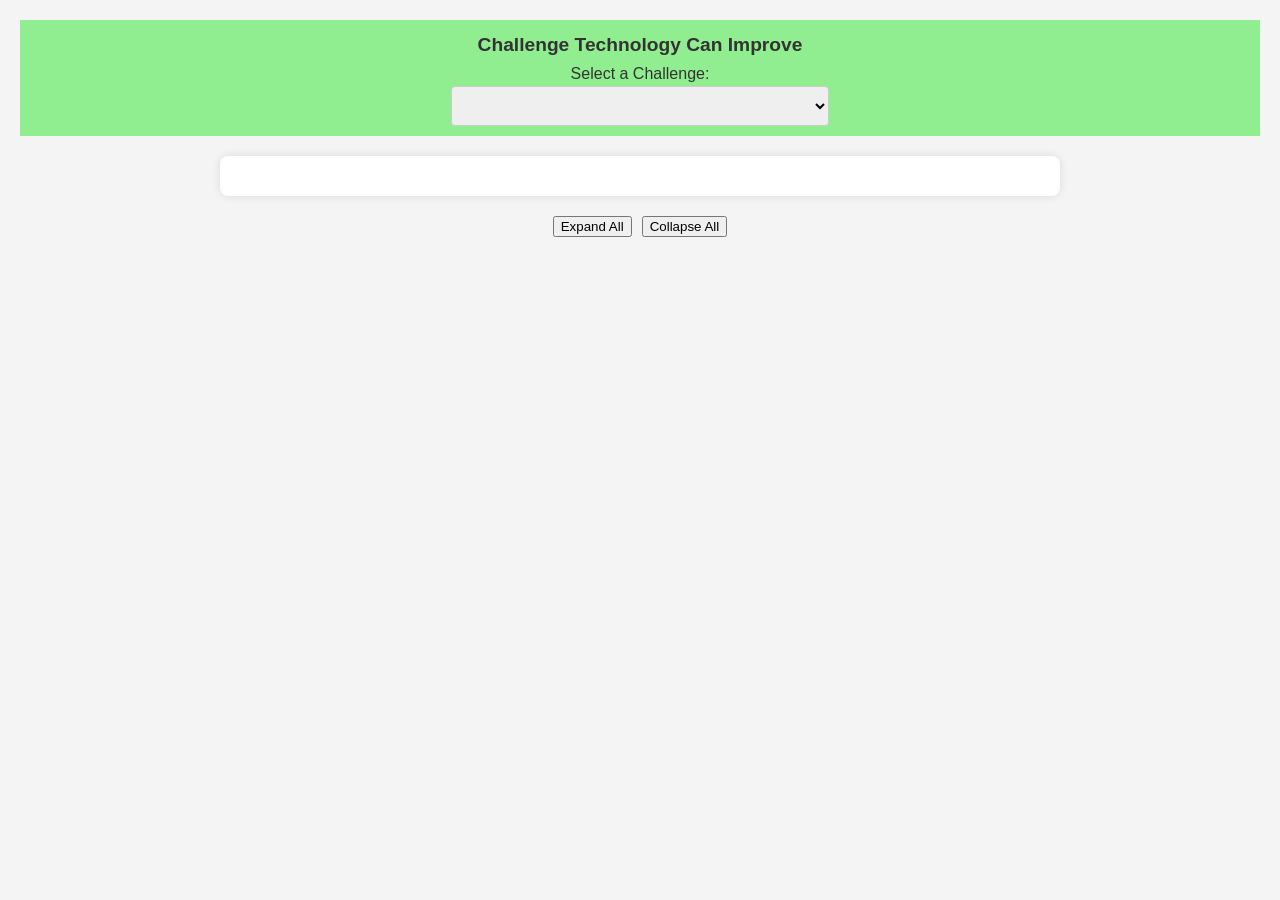
==== SearchTool-Web/index.html @ 95da1864 ".." ====
<!DOCTYPE html>
<html lang="en">
<head>
  <meta charset="utf-8" />
  <title>Search Tool</title>
  <link href="style/style.css" rel="stylesheet" type="text/css" />
</head>
<body>

  <!-- Navigation Bar -->
  <nav>
    <h1 id="pageHeading">Challenge Technology Can Improve</h1>

    <!-- Dropdown List -->
    <div id="list-box">
      <label for="FactorSelect">Select a Challenge:</label>
      <select id="FactorSelect" onchange="updateTable()"></select>
    </div>
  </nav>

  <!-- Results Table -->
  <div id="searchToolInfo"></div>

  <!-- Expand & Collapse All Buttons -->
  <div class="buttons">
    <button onclick="expandAll()">Expand All</button>
    <button onclick="collapseAll()">Collapse All</button>
  </div>

  <!-- JavaScript Modules -->
  <script src="src/Extract.js"></script>
  <script src="src/Wrapper.js"></script>
  <script src="src/Factor.js"></script>
  <script src="src/Group.js"></script>
  <script src="src/SearchTool.js"></script>
  <script src="src/Controller.js"></script>
  <script src="src/toolJSON.js"></script>
  <script src="src/initSearchTool.js"></script>

</body>
</html>
---- SearchTool-Web/style/style.css ----
/* Reset some default styles */
body, h1, h2, h3, h4, h5, h6, p, ul, ol, li, table, th, td {
    margin: 0;
    padding: 0;
    border: 0;
    font-size: 100%;
    vertical-align: baseline;
}
  
/* Main Text */
h1 {
  font-size: large;
  font-weight: bolder;
  font-size: larger;
  text-decoration-color: black;
  text-align: center;
}

nav {
  background-color: lightgreen;
  padding: 10px;
}

h2, h3 {
  margin-bottom: 10px;
  color: #4CAF50;
}

p {
  margin-bottom: 20px;
}

body {
  font-family: Arial, sans-serif;
  line-height: 1.6;
  background-color: #f4f4f4;
  color: #333;
  padding: 20px;
}
  
/* Table style */
table {
  width: 100%;
  border-collapse: collapse;
  margin: 20px 0;
}

table, th, td {
  border: 1px solid #ddd;
}

th, td {
  padding: 12px;
  text-align: left;
  vertical-align: middle;
}


tr:nth-child(even) {
  background-color: #f2f2f2;
}

#searchToolTitle {
  font-size: large;
  font-weight: bold;
  text-align: center;
  margin: 20px 0;
  padding: 20px;
  background-color: #fff;
  box-shadow: 0 0 10px rgba(0, 0, 0, 0.1);
  border-radius: 8px;
}

#searchToolInfo {
  margin: 20px 200px;
  padding: 20px;
  background-color: #fff;
  box-shadow: 0 0 10px rgba(0, 0, 0, 0.1);
  border-radius: 8px;
}

.collapsible {
  cursor: pointer;
  background-color: #f1f1f1;
  border: 1px solid #ccc;
}

.collapsible_concept{
  cursor: pointer;
  background-color: #f1f1f1;
  border: 1px solid #ccc;
}

.content {
  display: none;
  overflow: hidden;
}
.challengeHeading {
font-weight: bold;
background-color: green;
color: black;
padding: 20px;
margin: 10px;
text-align: center;
}

.broadConceptHeading {
  font-weight: bold;
  background-color: lightseagreen;
  color: black;
  padding: 20px;
  margin: 10px;
  text-align: center;
}

.conceptHeading {
  font-weight: bold;
  background-color: rebeccapurple;
  color: black;
  padding: 20px;
  margin: 10px;
  text-align: center;
}

.subConceptHeading {
  font-weight: bold;
  background-color: rgb(235, 15, 15);
  color: black;
  padding: 20px;
  margin: 10px;
  text-align: center;
}

.caseHeading, .exampleHeading {
  font-weight: bold;
  background-color: rgb(235, 140, 15);
  color: black;
  padding: 10px;
  text-align: center;
  width: 50%;
  align-items: center;
}

.subGroupHeading {
  font-weight: bold;
  background-color: teal; 
  color: rgb(0, 0, 0);           
  padding: 20px;
  margin: 10px 0;
  text-align: center;
  cursor: pointer;
  user-select: none;
}

.headingLabel {
  font-size: 1rem;
  text-decoration: underline;
  margin-bottom: 4px;
  font-weight:lighter;
  color: black;
}


/* list box */
#list-box {
  text-align: center;
  display: flex;
  flex-direction: column;
  align-items: center;
}

#FactorSelect {
  width: 30%;
  height: 40px;
  font-size: 16px;
  padding: 5px;
  border: 1px solid #ccc;
  border-radius: 4px;
  min-width: calc(30% + 12px);
  box-sizing: border-box;
}

/* button */
.buttons {
  margin-top: 20px;
  display: flex;
  justify-content: center;
  gap: 10px;
}
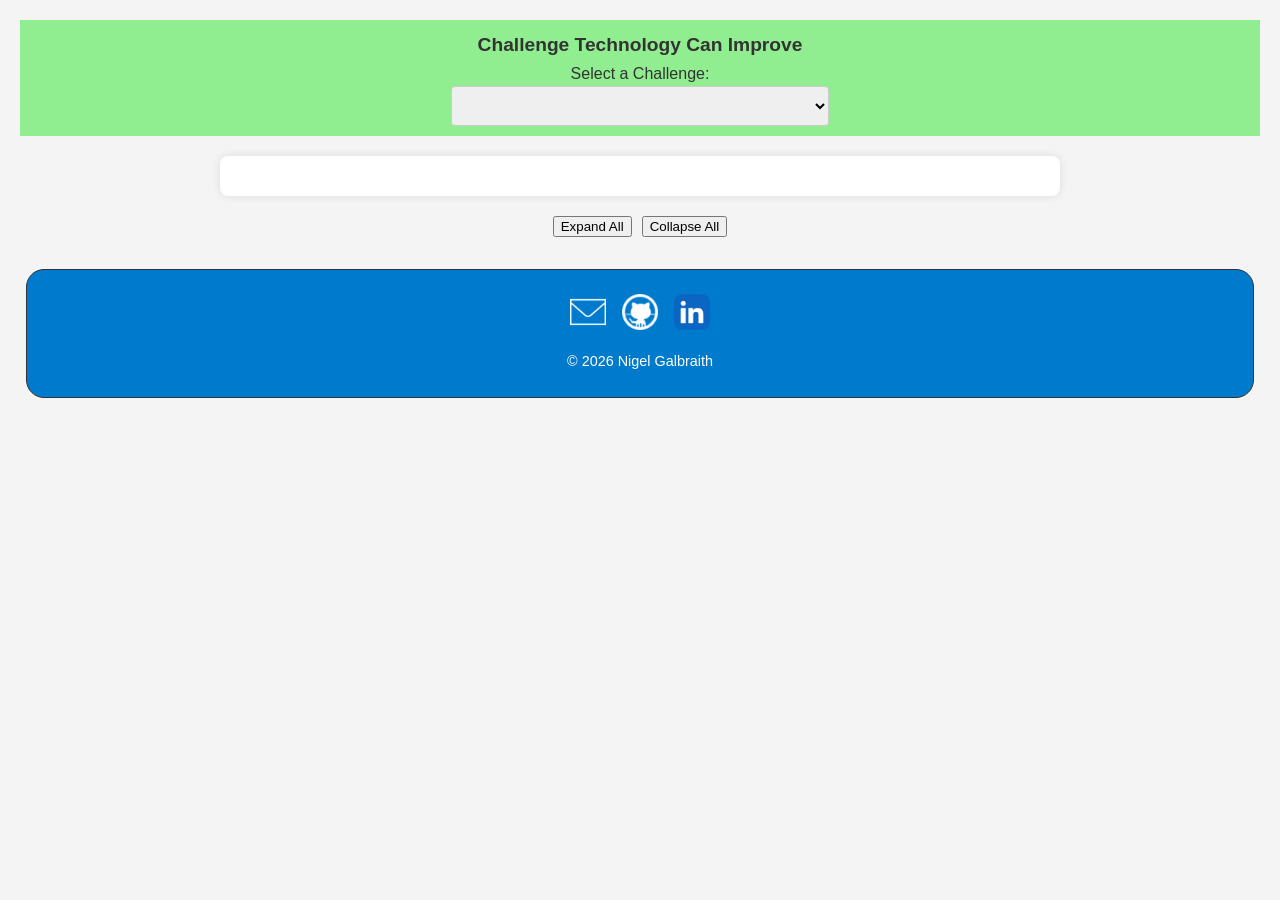
==== commit cf0d5189: "added footer" ====
--- a/SearchTool-Web/index.html
+++ b/SearchTool-Web/index.html
@@ -4,6 +4,11 @@
   <meta charset="utf-8" />
   <title>Search Tool</title>
   <link href="style/style.css" rel="stylesheet" type="text/css" />
+  <!-- Simple inline favicon -->
+  <link rel="icon" href="../images/favicon/optimized/favicon.ico" sizes="any">
+  <link rel="icon" type="image/png" sizes="32x32" href="../images/favicon/optimized/favicon-32x32.png">
+  <link rel="icon" type="image/png" sizes="16x16" href="../images/favicon/optimized/favicon-16x16.png">
+  <link rel="apple-touch-icon" sizes="180x180" href="../images/favicon/optimized/favicon-180x180.png">
 </head>
 <body>
 
@@ -36,6 +41,30 @@
   <script src="src/Controller.js"></script>
   <script src="src/toolJSON.js"></script>
   <script src="src/initSearchTool.js"></script>
+  <!-- Footer -->
+  <footer class="footer">
+      <div class="footer-icons">
+          <a href="mailto:nigel.galbraith@proton.me"
+              aria-label="Email">
+              <img src="../images/icons/optimized/email.png" alt="Email">
+          </a>
 
+          <a href="https://github.com/nigelgalbraith/"
+              aria-label="GitHub"
+              target="_blank"
+              rel="noopener noreferrer">
+              <img src="../images/icons/optimized/github.png" alt="GitHub">
+          </a>
+
+          <a href="https://www.linkedin.com/in/nigel-galbraith/"
+              aria-label="LinkedIn"
+              target="_blank"
+              rel="noopener noreferrer">
+              <img src="../images/icons/optimized/linkedin.png" alt="LinkedIn">
+          </a>
+      </div>
+
+      <p>&copy; 2026 Nigel Galbraith</p>
+  </footer>
 </body>
 </html>
--- a/SearchTool-Web/style/style.css
+++ b/SearchTool-Web/style/style.css
@@ -187,3 +187,40 @@
   justify-content: center;
   gap: 10px;
 }
+
+/* ====== Footer ===== */
+.footer {
+  display: flex;
+  flex-direction: column;
+  align-items: center;
+  width: 95%;
+  margin: 2rem auto;
+  padding: 1.5rem;
+  background: #007acc;
+  border: 1px solid #333333;
+  border-radius: 18px;
+  text-align: center;
+}
+
+.footer-icons {
+  display: flex;
+  justify-content: center;
+  gap: 1rem;
+  margin-bottom: 0.75rem;
+}
+
+.footer-icons img {
+  width: 36px;
+  height: 36px;
+  transition: transform 0.2s ease;
+}
+
+.footer-icons img:hover {
+  transform: scale(1.1);
+}
+
+.footer p {
+  margin: 0;
+  color: #ffffff;
+  font-size: 0.9rem;
+}
